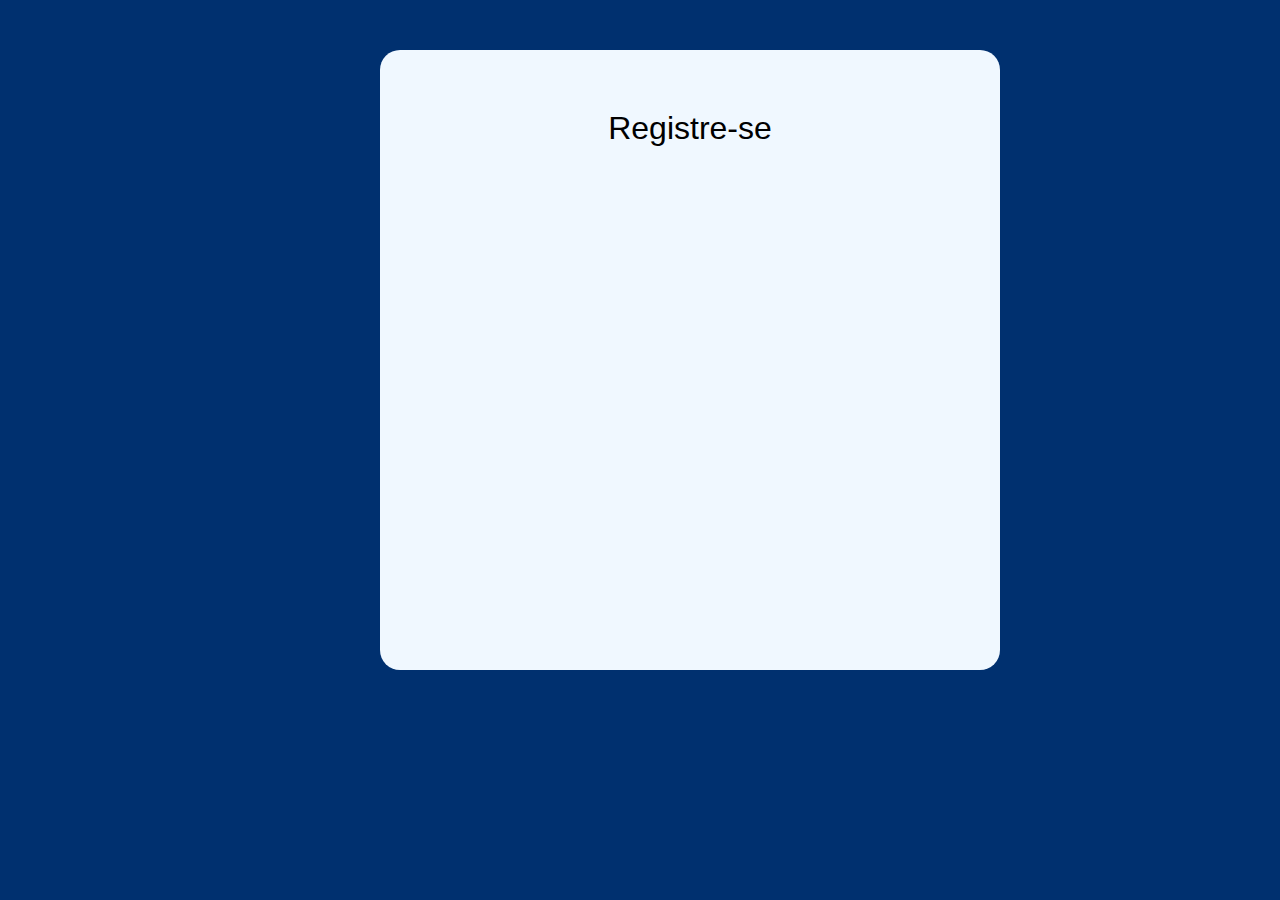
==== index.html @ a691e359 "CAIXA DE REMEDIOS" ====
<!DOCTYPE html>
<html lang="en">
<head>
    <meta charset="UTF-8">
    <meta http-equiv="X-UA-Compatible" content="IE=edge">
    <meta name="viewport" content="width=device-width, initial-scale=1.0">
    <title>PedroForm</title>
    <link rel="stylesheet" href="style.css">
</head>
<body>
    <div class="container">
        <div class="box">
            <div class="title">Registre-se</div>
            <div class="box-formulario">
                <!-- <form>
                    <div class="form-group">
                        <label for="name">Nome:</label>
                        <input  type="text" name="name" id="name" placeholder="your name">
                    </div>
                   <div class="form-group">
                       <label for="email">Email:</label>
                        <input  type="text" name="email" id="email" placeholder="your email">
                   </div>
                   <div class="form-group">
                       <label for="phone">Telefone:</label>
                        <input  type="text" name="phone" id="phone" placeholder="your phone">
                   </div>

                     <div class="form-group">
                        <button class="button" type="submit">Cadastrar</button>
                    </div>
                </form> -->
            </div>
        </div>
    </div>
</body>
</html>
---- style.css ----
/* reset body */
body {
    margin: 0;
    padding: 0;
    font-family: 'Roboto', sans-serif;
    font-size: 16px;
    font-weight: 400;
    background-color: rgb(0, 48, 111);
}

.container {
    width: 100%;
    height: 100%;
    display: flex;
    flex-direction: column;
    justify-content: center;
    align-items: center;
    padding: 50px;
}

.box {
    width: 500px;
    height: 500px;
    padding:60px;
    display: flex;
    flex-direction: column;
    justify-content: center;
    align-items: center;
    background-color: aliceblue;
    color: #000 ;
    border-radius: 20px;
}

.title {
    font-size: 2rem;
    font-weight: 400;
    margin-bottom: 1rem;
}

.box-formulario {
    width: 100%;
    height: 100%;
    display: flex;
    flex-direction: column;
    justify-content: center;
    align-items: center;
  
}

.box-formulario form{
    display:flex;
    flex-direction:column;
    justify-content:center;
    align-items:center;
    width:100%;
    height:100%;
    color: #000;
}


.form-group{
    display:flex;
    flex-direction:column;
    justify-content:center;
    /* align-items:center; */
    width:200px;
    margin-top: 20px;    
}



.button{
    background-color: rgb(84, 84, 218);
    color: aliceblue;
}
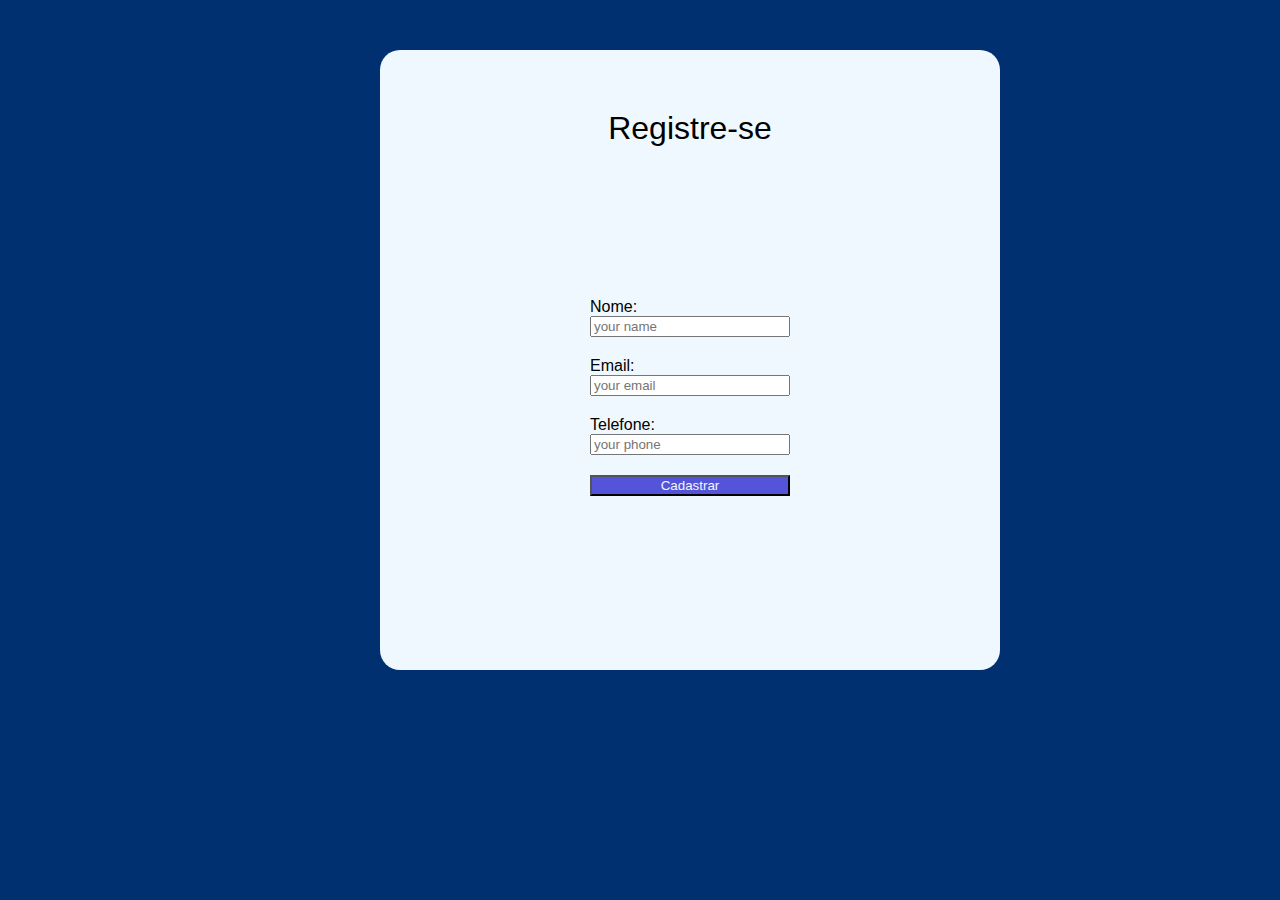
==== commit 8bd33f12: "Adicionei um formulario ao index" ====
--- a/index.html
+++ b/index.html
@@ -12,7 +12,7 @@
         <div class="box">
             <div class="title">Registre-se</div>
             <div class="box-formulario">
-                <!-- <form>
+                <form>
                     <div class="form-group">
                         <label for="name">Nome:</label>
                         <input  type="text" name="name" id="name" placeholder="your name">
@@ -29,7 +29,7 @@
                      <div class="form-group">
                         <button class="button" type="submit">Cadastrar</button>
                     </div>
-                </form> -->
+                </form>
             </div>
         </div>
     </div>
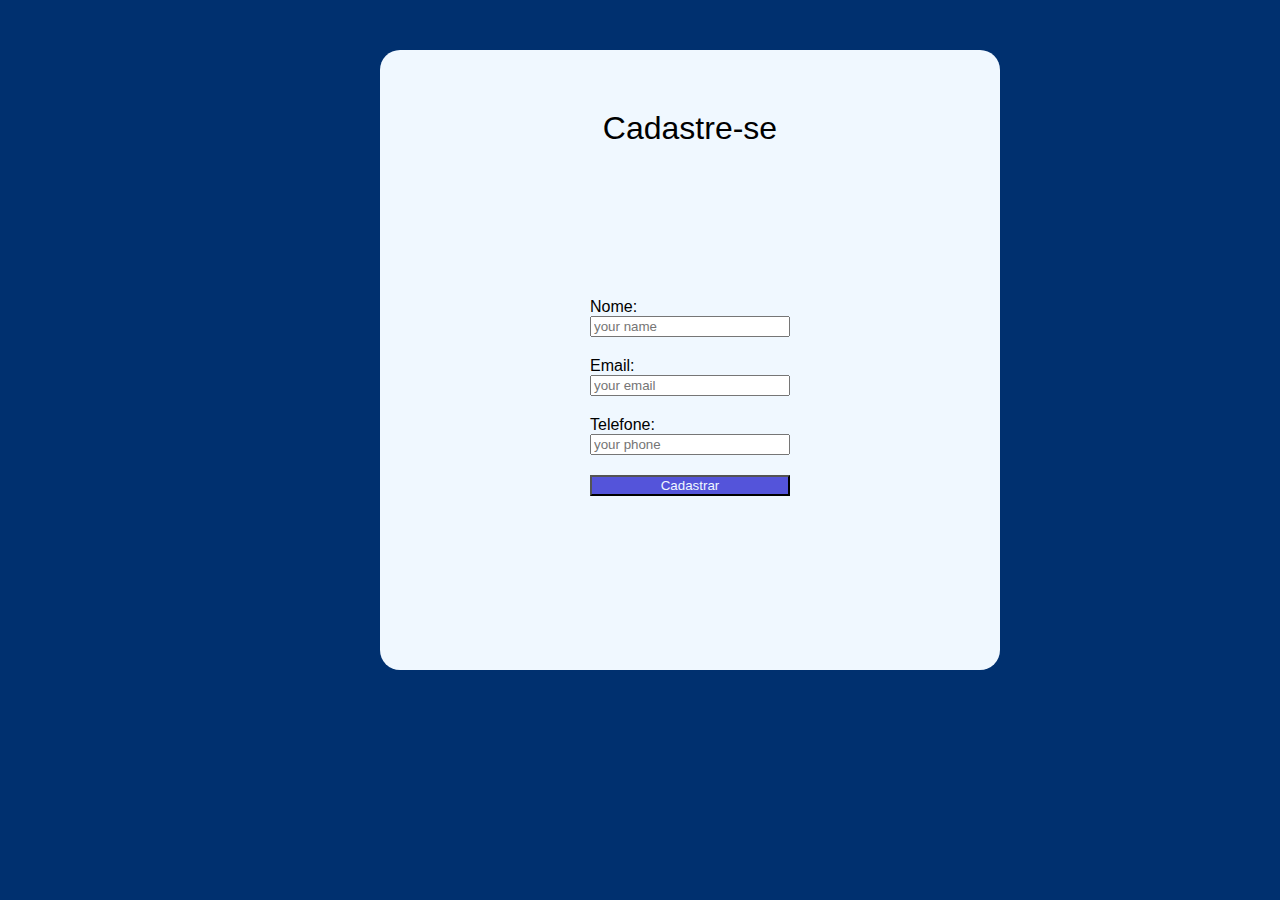
==== commit 20d2463b: "Adicionei Cadraste-se no titulo" ====
--- a/index.html
+++ b/index.html
@@ -10,7 +10,7 @@
 <body>
     <div class="container">
         <div class="box">
-            <div class="title">Registre-se</div>
+            <div class="title">Cadastre-se</div>
             <div class="box-formulario">
                 <form>
                     <div class="form-group">
